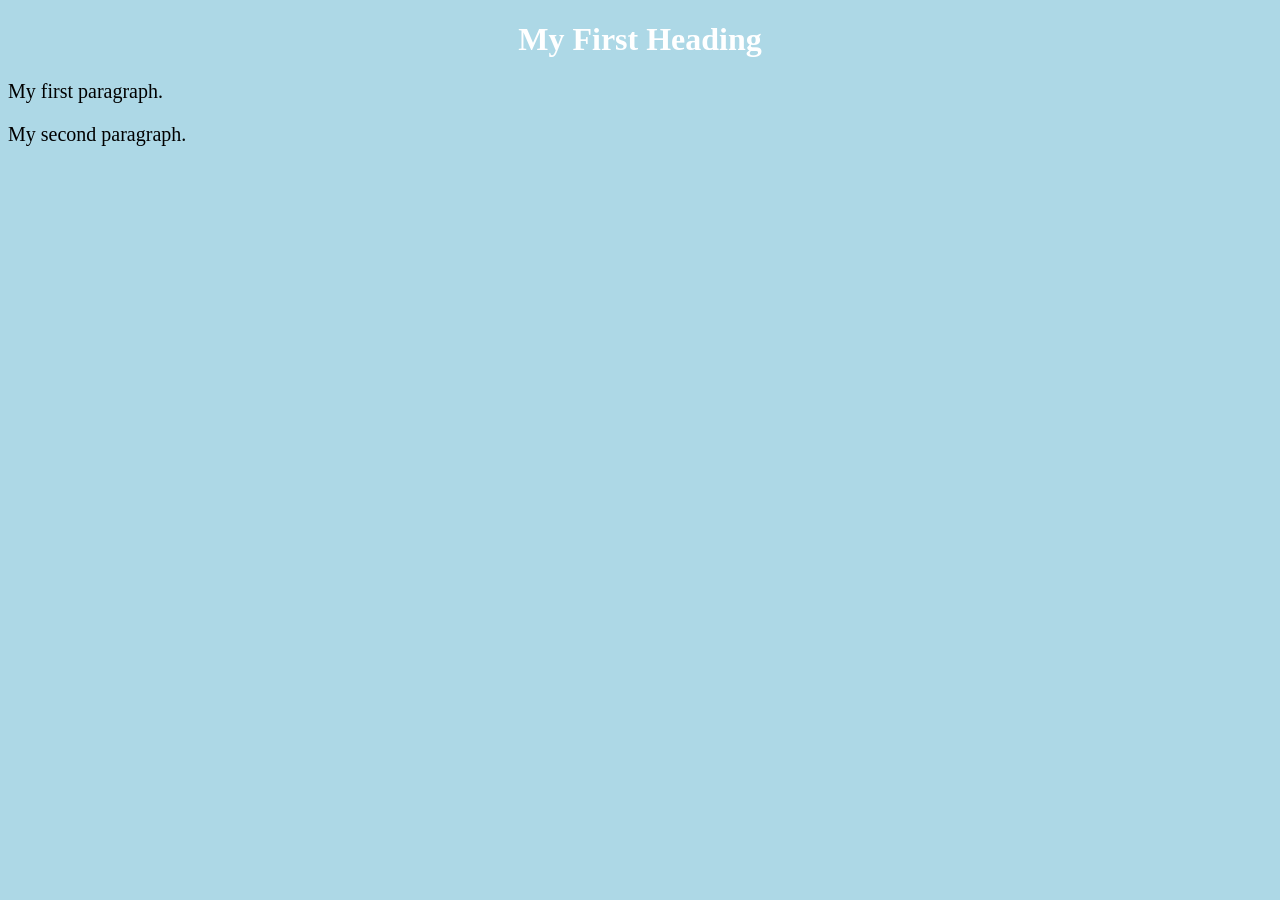
==== page1.html @ 90eec2ba "add css styles" ====
<!DOCTYPE html>
<html>
	<head>
		<title>Page Title</title>		
		<style> 
			body {
				background-color: lightblue;
			}
			
			h1 {
				color: white;
				text-align: center;
			}

			p {
				font-family: verdana;
				font-size: 20px;
			}
		</style>
	</head>
	<body>

		<h1>My First Heading</h1>
		<p>My first paragraph.</p>
		<p>My second paragraph.</p>
	</body>
</html>
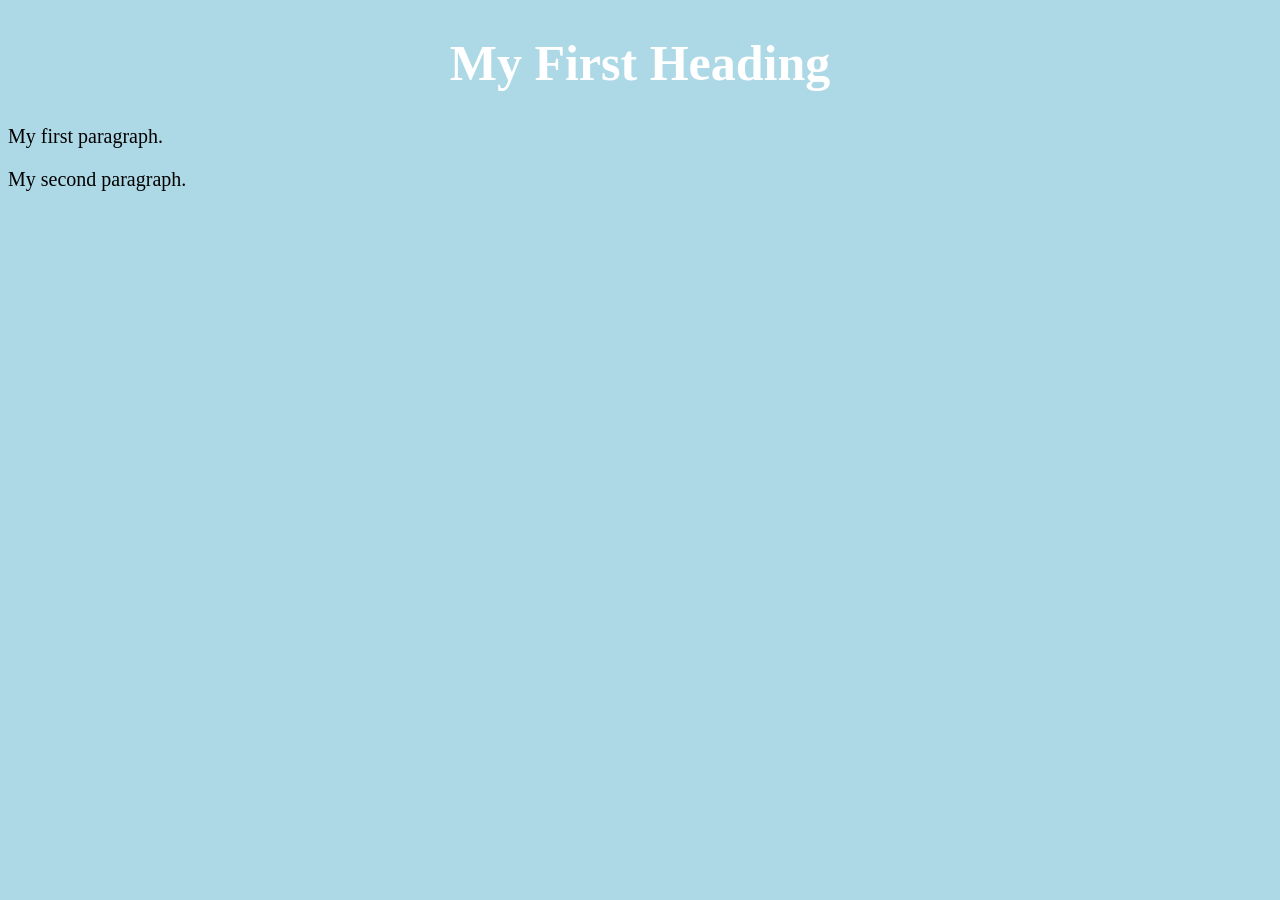
==== commit 1ea44ffd: "add some new features" ====
--- a/page1.html
+++ b/page1.html
@@ -1,22 +1,8 @@
 <!DOCTYPE html>
 <html>
 	<head>
-		<title>Page Title</title>		
-		<style> 
-			body {
-				background-color: lightblue;
-			}
-			
-			h1 {
-				color: white;
-				text-align: center;
-			}
-
-			p {
-				font-family: verdana;
-				font-size: 20px;
-			}
-		</style>
+		<title>Page 1 (Index page)</title>		
+		<link rel="stylesheet" href="styles.css">
 	</head>
 	<body>
 
--- a/styles.css
+++ b/styles.css
@@ -0,0 +1,21 @@
+body {
+	background-color: lightblue;
+}
+
+h1 {
+	color: white;
+	text-align: center;
+}
+
+p {
+	font-family: verdana;
+	font-size: 20px;
+}
+
+h1 {
+	font-size: 50px;
+}
+
+h3 {
+	font-size:22px;
+}
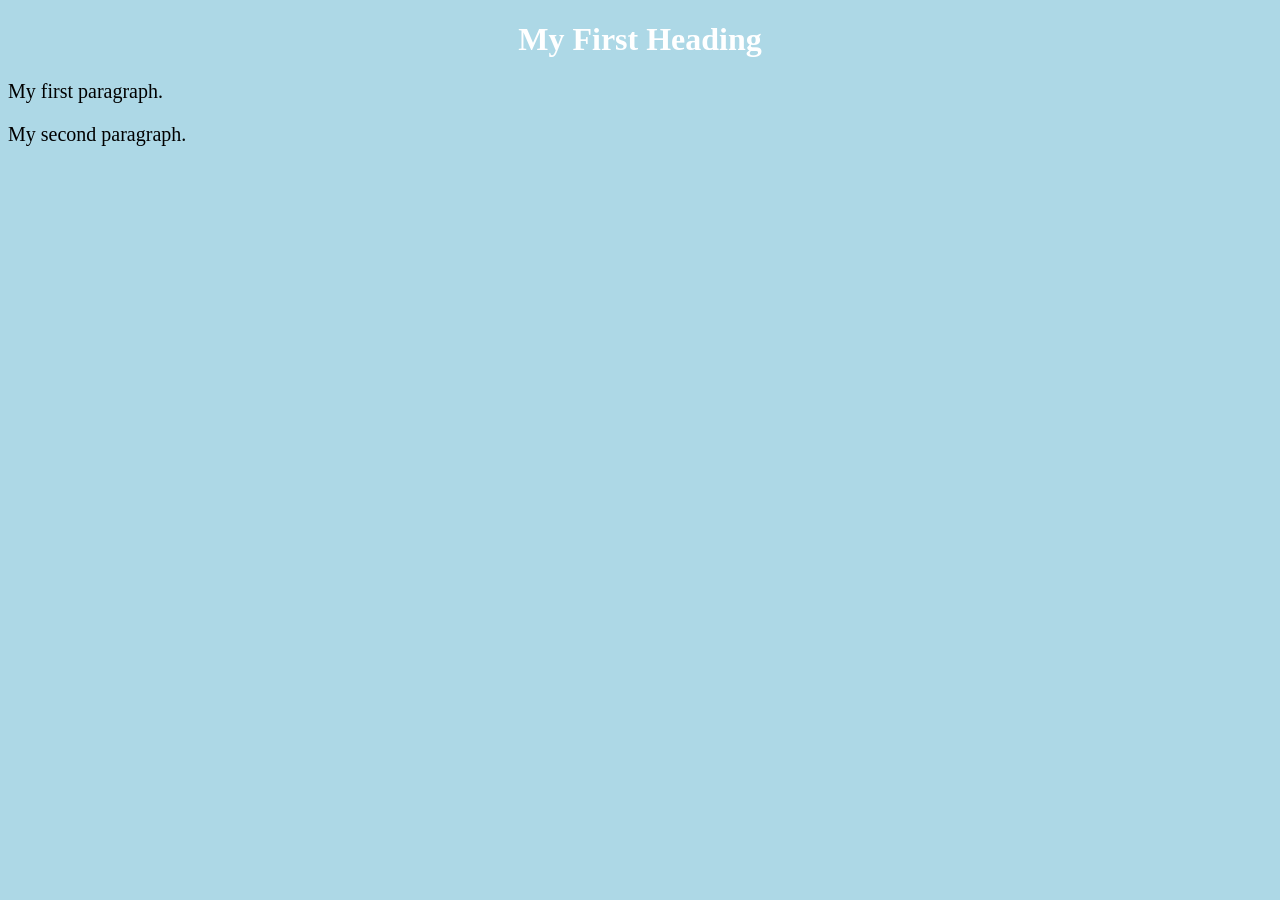
==== commit fbb3a119: "Revert "add some new features" This reverts commit 1ea44ffde2574ca6a2714941b7f792fed1a7906e." ====
--- a/page1.html
+++ b/page1.html
@@ -1,7 +1,7 @@
 <!DOCTYPE html>
 <html>
 	<head>
-		<title>Page 1 (Index page)</title>		
+		<title>Page Title</title>		
 		<link rel="stylesheet" href="styles.css">
 	</head>
 	<body>
--- a/styles.css
+++ b/styles.css
@@ -11,11 +11,3 @@
 	font-family: verdana;
 	font-size: 20px;
 }
-
-h1 {
-	font-size: 50px;
-}
-
-h3 {
-	font-size:22px;
-}
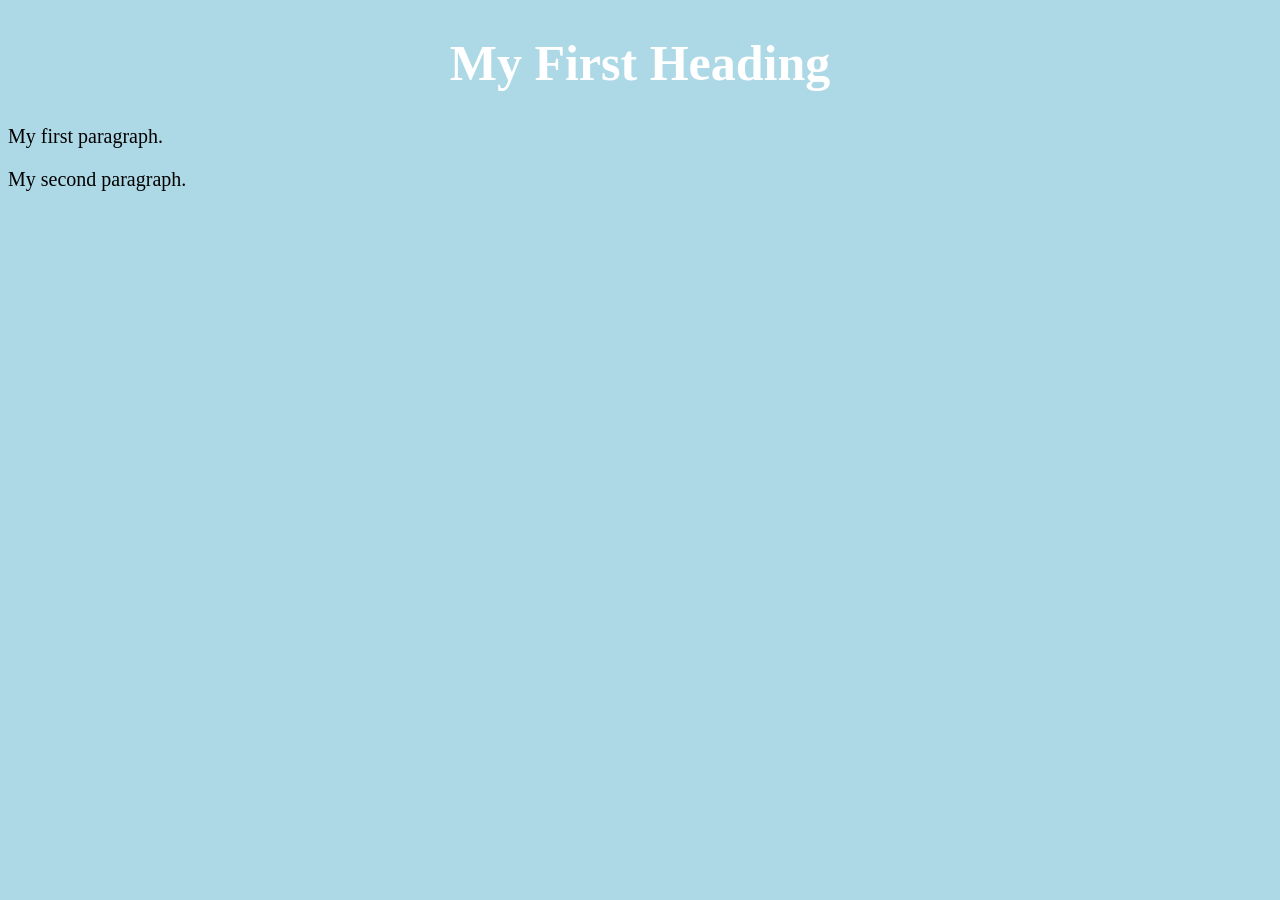
==== commit e49ad9e1: "Reapply "add some new features" This reverts commit fbb3a119a2ddd4cb84baf17a86064a805ab3b42b." ====
--- a/page1.html
+++ b/page1.html
@@ -1,7 +1,7 @@
 <!DOCTYPE html>
 <html>
 	<head>
-		<title>Page Title</title>		
+		<title>Page 1 (Index page)</title>		
 		<link rel="stylesheet" href="styles.css">
 	</head>
 	<body>
--- a/styles.css
+++ b/styles.css
@@ -11,3 +11,11 @@
 	font-family: verdana;
 	font-size: 20px;
 }
+
+h1 {
+	font-size: 50px;
+}
+
+h3 {
+	font-size:22px;
+}
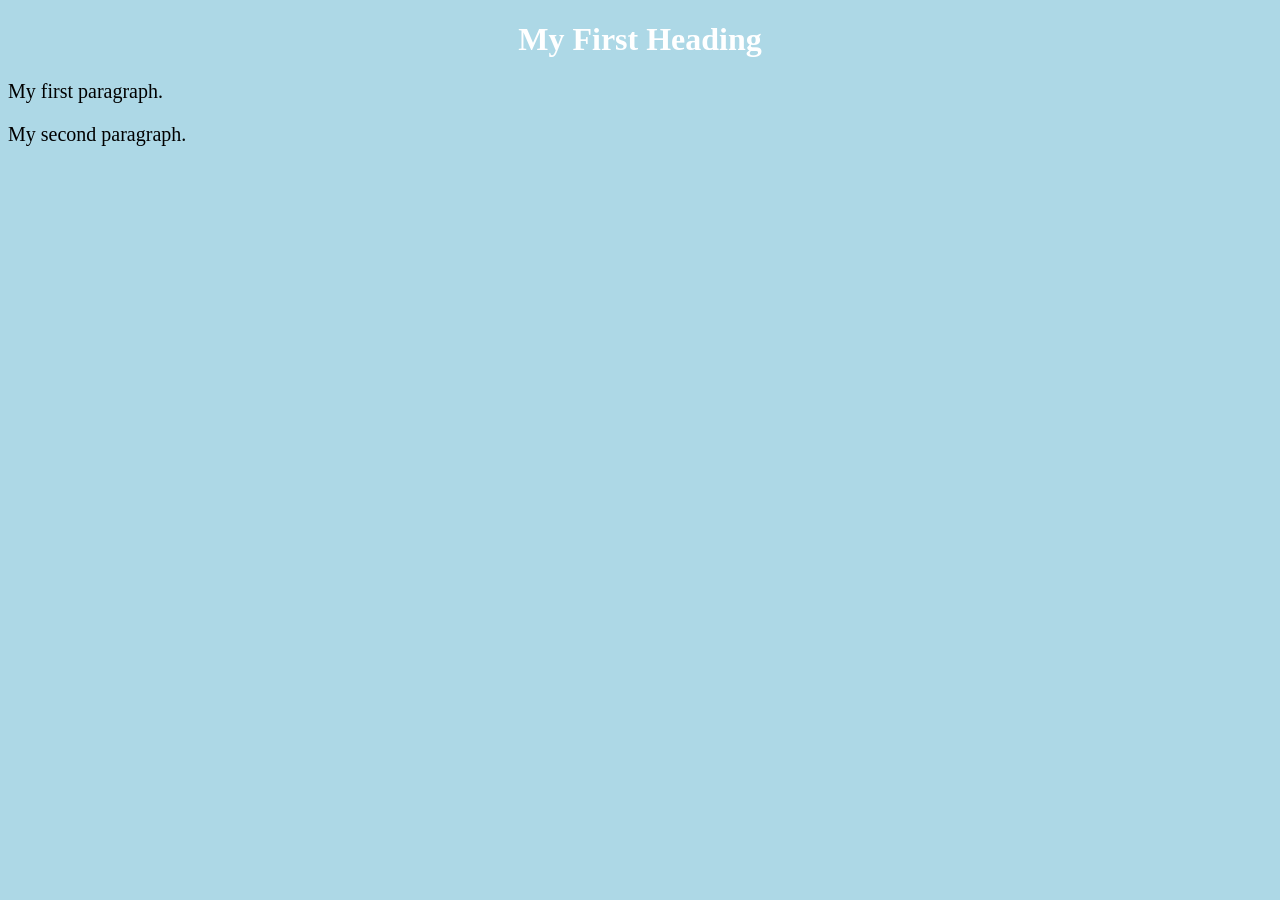
==== commit 6c3fcd0d: "Revert "Reapply "add some new features"" This reverts commit e49ad9e1fa2479bf7d4c66c1955ee0d606dafaa" ====
--- a/page1.html
+++ b/page1.html
@@ -1,7 +1,7 @@
 <!DOCTYPE html>
 <html>
 	<head>
-		<title>Page 1 (Index page)</title>		
+		<title>Page Title</title>		
 		<link rel="stylesheet" href="styles.css">
 	</head>
 	<body>
--- a/styles.css
+++ b/styles.css
@@ -11,11 +11,3 @@
 	font-family: verdana;
 	font-size: 20px;
 }
-
-h1 {
-	font-size: 50px;
-}
-
-h3 {
-	font-size:22px;
-}
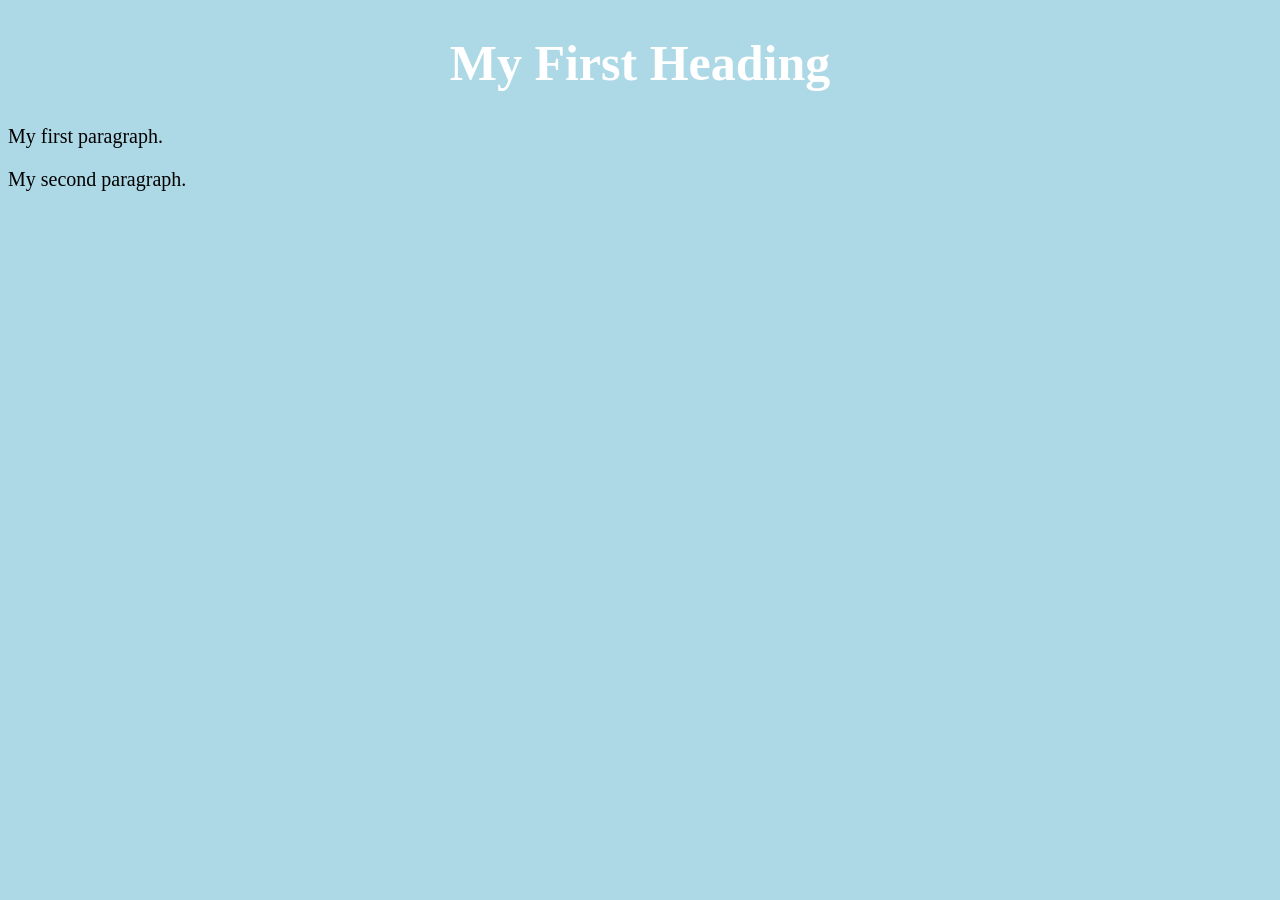
==== commit 4b6104b6: "Reapply "add some new features" This reverts commit fbb3a119a2ddd4cb84baf17a86064a805ab3b42b." ====
--- a/page1.html
+++ b/page1.html
@@ -1,7 +1,7 @@
 <!DOCTYPE html>
 <html>
 	<head>
-		<title>Page Title</title>		
+		<title>Page 1 (Index page)</title>		
 		<link rel="stylesheet" href="styles.css">
 	</head>
 	<body>
--- a/styles.css
+++ b/styles.css
@@ -11,3 +11,11 @@
 	font-family: verdana;
 	font-size: 20px;
 }
+
+h1 {
+	font-size: 50px;
+}
+
+h3 {
+	font-size:22px;
+}
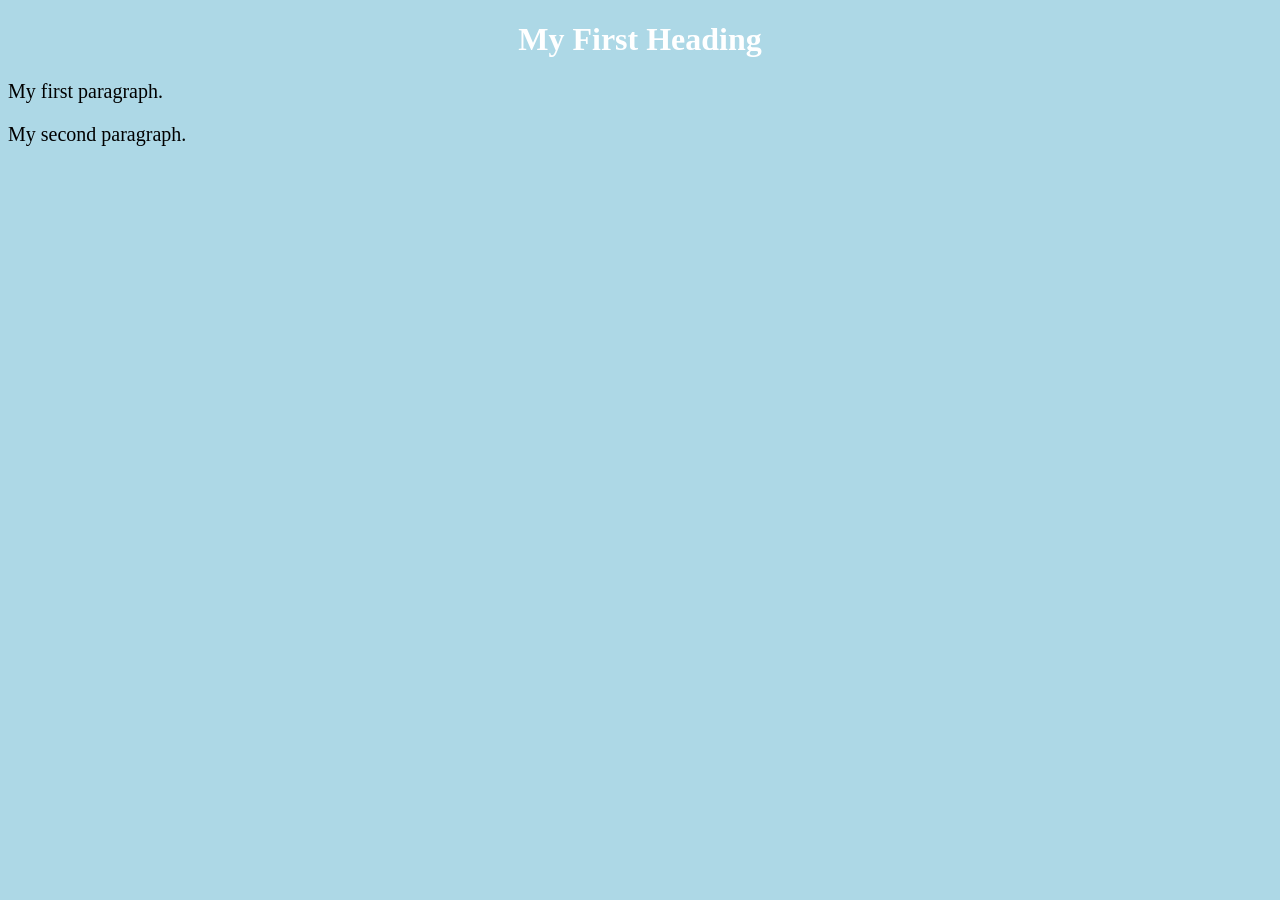
==== commit a0b95aba: "Revert "add some new features" This reverts commit 1ea44ffde2574ca6a2714941b7f792fed1a7906e." ====
--- a/page1.html
+++ b/page1.html
@@ -1,7 +1,7 @@
 <!DOCTYPE html>
 <html>
 	<head>
-		<title>Page 1 (Index page)</title>		
+		<title>Page Title</title>		
 		<link rel="stylesheet" href="styles.css">
 	</head>
 	<body>
--- a/styles.css
+++ b/styles.css
@@ -11,11 +11,3 @@
 	font-family: verdana;
 	font-size: 20px;
 }
-
-h1 {
-	font-size: 50px;
-}
-
-h3 {
-	font-size:22px;
-}
